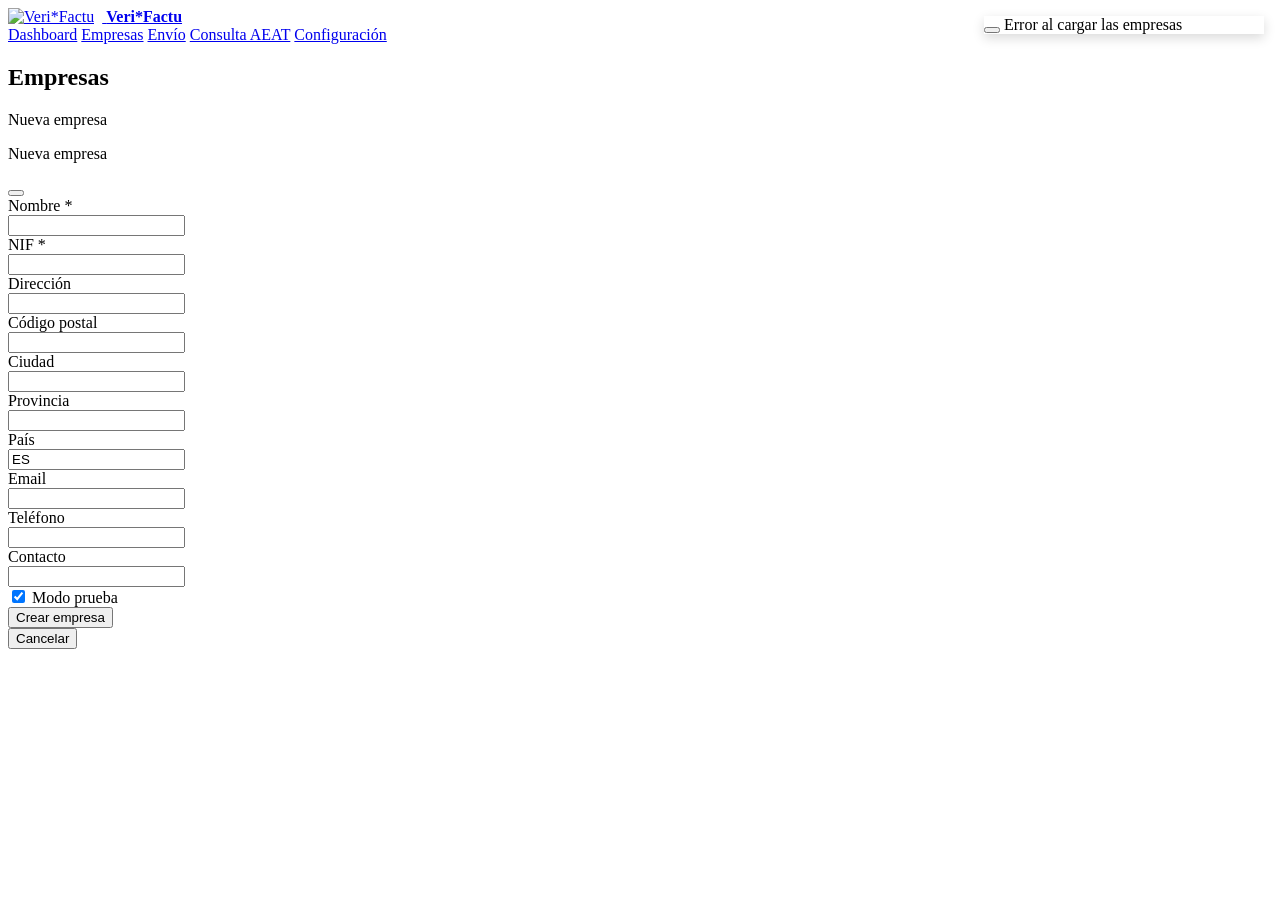
==== frontend/companies.html @ 8af2c92f "feat(frontend): panel de gestión completo + correcciones de revisión - Pantallas: dashboard, empresa" ====
<!DOCTYPE html>
<html lang="es">
<head>
    <meta charset="UTF-8">
    <meta name="viewport" content="width=device-width, initial-scale=1.0">
    <title>Empresas — Veri*Factu</title>
    <link rel="stylesheet" href="https://cdn.jsdelivr.net/npm/bulma@1.0.3/css/bulma.min.css">
</head>
<body>
    <div id="app"></div>
    <script src="/frontend/app.js"></script>
    <script src="/frontend/companies.js"></script>
</body>
</html>
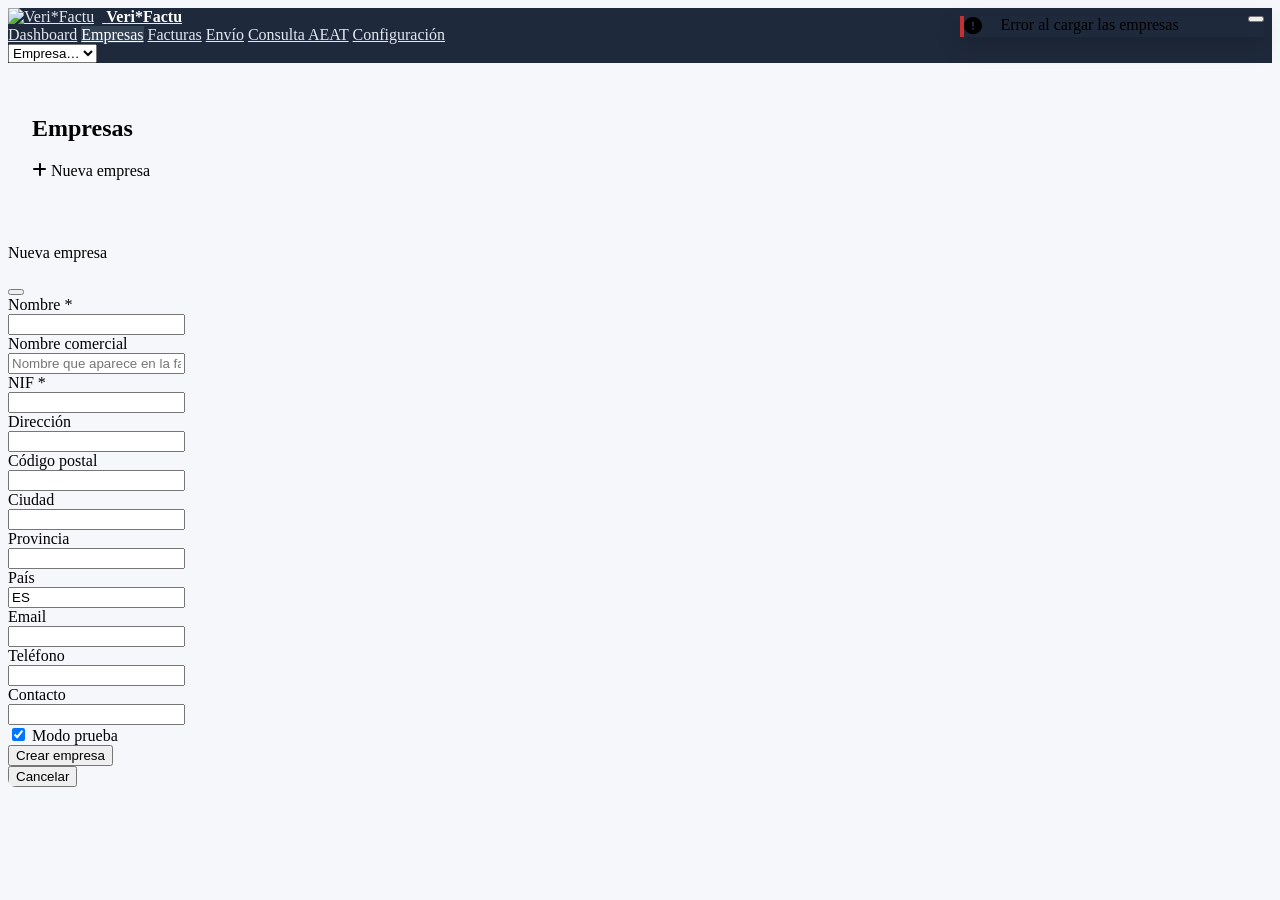
==== commit 03b61b38: "Restyling" ====
--- a/frontend/companies.html
+++ b/frontend/companies.html
@@ -5,6 +5,8 @@
     <meta name="viewport" content="width=device-width, initial-scale=1.0">
     <title>Empresas — Veri*Factu</title>
     <link rel="stylesheet" href="https://cdn.jsdelivr.net/npm/bulma@1.0.3/css/bulma.min.css">
+    <link rel="stylesheet" href="https://cdn.jsdelivr.net/npm/@fortawesome/fontawesome-free@6.5.2/css/all.min.css">
+    <link rel="stylesheet" href="/frontend/style.css">
 </head>
 <body>
     <div id="app"></div>
--- a/frontend/style.css
+++ b/frontend/style.css
@@ -0,0 +1,167 @@
+/* Veri*Factu — Shared custom styles (complements Bulma) */
+
+/* ── Base ─────────────────────────────────────────────────────────────── */
+body {
+    background-color: #f5f7fa;
+}
+
+.section {
+    padding: 2rem 1.5rem 3rem;
+}
+
+/* ── Navbar ───────────────────────────────────────────────────────────── */
+.navbar.is-dark {
+    background-color: #1e293b;
+}
+.navbar.is-dark .navbar-item,
+.navbar.is-dark .navbar-link {
+    color: #e2e8f0;
+}
+.navbar.is-dark .navbar-item:hover,
+.navbar.is-dark .navbar-item.is-active {
+    background-color: #334155;
+    color: #ffffff;
+}
+.navbar-brand strong {
+    color: #ffffff;
+}
+
+/* ── Toast notifications ──────────────────────────────────────────────── */
+.notification.is-toast {
+    position: fixed;
+    top: 1rem;
+    right: 1rem;
+    z-index: 99999;
+    min-width: 300px;
+    max-width: 440px;
+    display: flex;
+    align-items: flex-start;
+    gap: 0.65rem;
+    box-shadow: 0 8px 24px rgba(0, 0, 0, .18);
+    border-left: 4px solid rgba(0, 0, 0, .2);
+    animation: toastSlideIn .25s ease-out;
+}
+.notification.is-toast.is-success { border-left-color: #2f855a; }
+.notification.is-toast.is-danger  { border-left-color: #c53030; }
+.notification.is-toast.is-warning { border-left-color: #d69e2e; }
+.notification.is-toast.is-info    { border-left-color: #3182ce; }
+
+.notification.is-toast .toast-icon {
+    margin-right: 0.5rem;
+    font-size: 1.1em;
+}
+.notification.is-toast .toast-body {
+    flex: 1;
+    min-width: 0;
+    word-break: break-word;
+}
+.notification.is-toast .delete {
+    flex-shrink: 0;
+}
+
+@keyframes toastSlideIn {
+    from { transform: translateX(110%); opacity: 0; }
+    to   { transform: translateX(0); opacity: 1; }
+}
+
+/* ── Stat cards (dashboard) ───────────────────────────────────────────── */
+.stat-card {
+    transition: transform .15s ease, box-shadow .15s ease;
+    border-radius: 8px;
+}
+.stat-card:hover {
+    transform: translateY(-2px);
+    box-shadow: 0 6px 20px rgba(0, 0, 0, .08);
+}
+.stat-card .stat-value {
+    font-size: 2.5rem;
+    font-weight: 700;
+    color: #3273dc;
+    line-height: 1.2;
+}
+.stat-card .stat-label {
+    font-size: 0.95rem;
+    color: #7a7a7a;
+    margin-top: 0.25rem;
+}
+.stat-card .icon-large {
+    font-size: 2rem;
+    margin-bottom: 0.5rem;
+}
+
+/* ── Loading spinner ──────────────────────────────────────────────────── */
+.vf-spinner {
+    display: inline-flex;
+    align-items: center;
+    justify-content: center;
+    gap: 0.5rem;
+}
+.vf-spinner::before {
+    content: "";
+    width: 1.1rem;
+    height: 1.1rem;
+    border: 2px solid currentColor;
+    border-right-color: transparent;
+    border-radius: 50%;
+    animation: vfSpin .6s linear infinite;
+}
+.vf-spinner.vf-spinner-lg::before {
+    width: 2rem;
+    height: 2rem;
+    border-width: 3px;
+}
+@keyframes vfSpin {
+    to { transform: rotate(360deg); }
+}
+
+/* ── Buttons spacing ──────────────────────────────────────────────────── */
+.buttons:not(.is-grouped):not(.has-addons) .button + .button {
+    margin-left: 0.5rem;
+}
+
+/* Table action buttons — compact, consistent */
+.table .button.is-small,
+.table a.button.is-small {
+    white-space: nowrap;
+}
+.table-actions {
+    display: flex;
+    gap: 0.35rem;
+    flex-wrap: wrap;
+    align-items: center;
+}
+
+/* ── Tags ─────────────────────────────────────────────────────────────── */
+.tag:not(body) {
+    font-weight: 600;
+}
+
+/* ── Boxes ────────────────────────────────────────────────────────────── */
+.box {
+    border-radius: 8px;
+}
+
+/* ── Forms ────────────────────────────────────────────────────────────── */
+.field + .field {
+    margin-top: 0;
+}
+
+/* ── Modal ────────────────────────────────────────────────────────────── */
+.modal-card {
+    border-radius: 8px;
+    overflow: hidden;
+}
+
+/* ── Helpers ──────────────────────────────────────────────────────────── */
+.is-clickable {
+    cursor: pointer;
+}
+.nowrap {
+    white-space: nowrap;
+}
+
+/* is-vcentered se eliminó en Bulma 1.0 pero se sigue usando en tablas de
+   detalle (company.js, invoice-detail.js). Lo restauramos como utilidad. */
+.is-vcentered {
+    vertical-align: middle !important;
+}
